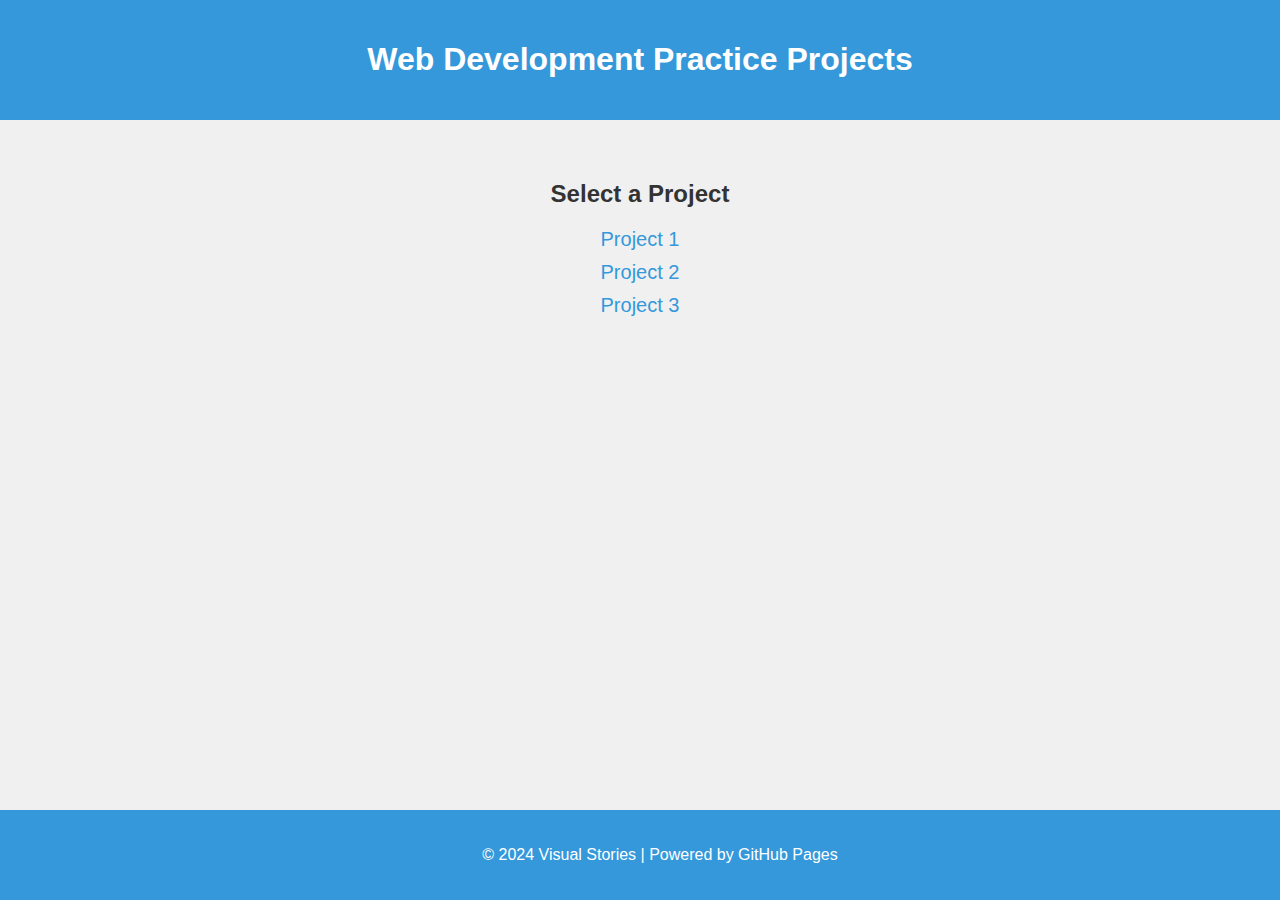
==== index.html @ 608d0b6e "Initial commit" ====
<!DOCTYPE html>
<html lang="en">
<head>
    <meta charset="UTF-8">
    <meta name="viewport" content="width=device-width, initial-scale=1.0">
    <title>My Test Projects</title>
    <link rel="stylesheet" href="css/main.css">
</head>
<body>
    <header>
        <h1>Web Development Practice Projects</h1>
    </header>

    <section class="projects-list">
        <h2>Select a Project</h2>
        <ul>
            <li><a href="projects/project1/index.html">Project 1</a></li>
            <li><a href="projects/project2/index.html">Project 2</a></li>
            <li><a href="projects/project3/index.html">Project 3</a></li>
        </ul>
    </section>

    <footer>
        <p>&copy; 2024 Visual Stories | Powered by GitHub Pages</p>
    </footer>

    <script src="js/main.js"></script>
</body>
</html>
---- css/main.css ----
body {
    font-family: Arial, sans-serif;
    background-color: #f0f0f0;
    margin: 0;
    padding: 0;
    color: #333;
}

header {
    background-color: #3498db;
    color: white;
    text-align: center;
    padding: 20px;
}

.projects-list {
    max-width: 800px;
    margin: 20px auto;
    padding: 20px;
    text-align: center;
}

ul {
    list-style: none;
    padding: 0;
}

ul li {
    margin: 10px 0;
}

ul li a {
    text-decoration: none;
    color: #3498db;
    font-size: 20px;
}

ul li a:hover {
    color: #2980b9;
}

footer {
    text-align: center;
    padding: 20px;
    background-color: #3498db;
    color: white;
    position: fixed;
    width: 100%;
    bottom: 0;
}
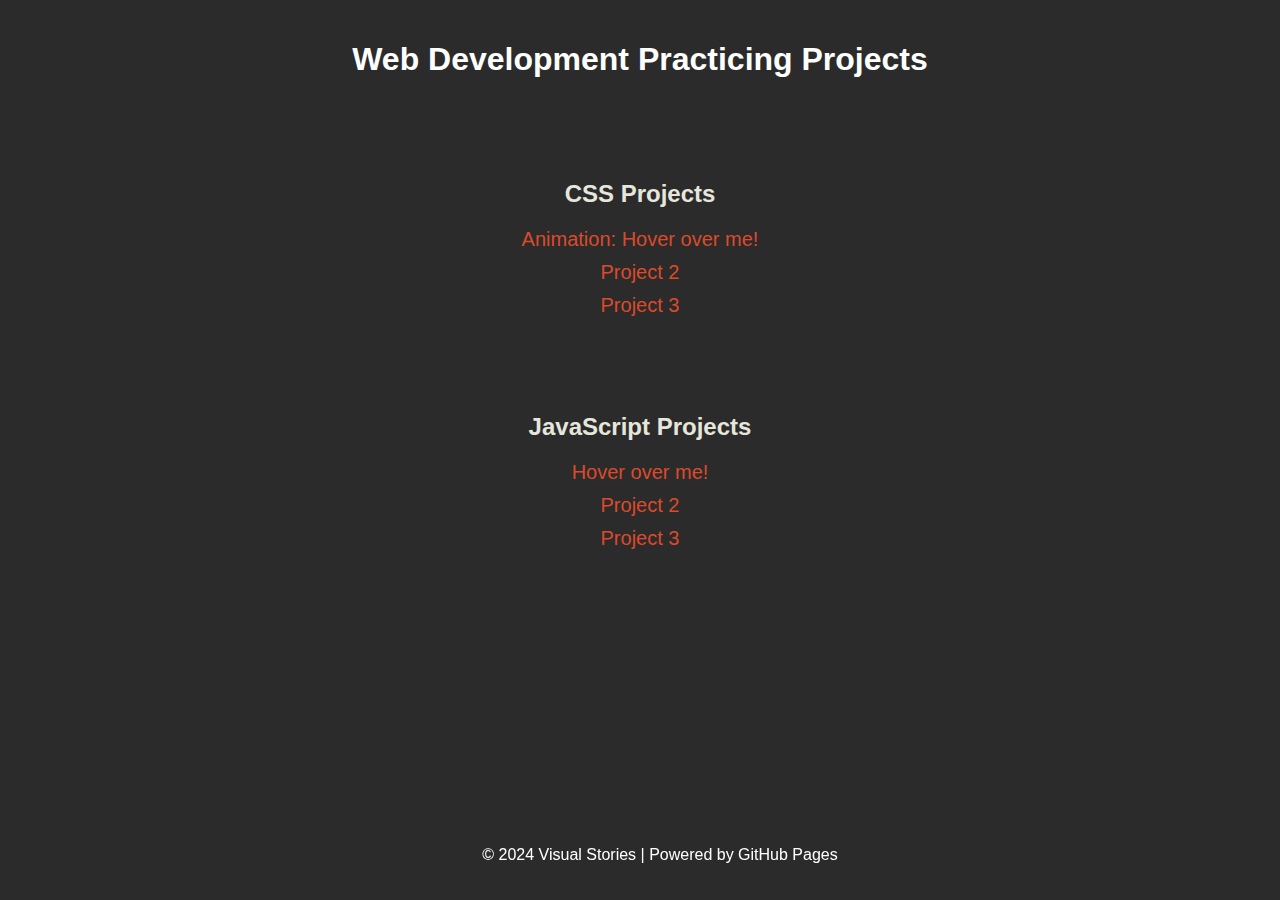
==== commit 763aea09: "Flexbox: Pricing Table" ====
--- a/index.html
+++ b/index.html
@@ -8,15 +8,24 @@
 </head>
 <body>
     <header>
-        <h1>Web Development Practice Projects</h1>
+        <h1>Web Development Practicing Projects</h1>
     </header>
 
     <section class="projects-list">
-        <h2>Select a Project</h2>
+        <h2>CSS Projects</h2>
         <ul>
-            <li><a href="projects/project1/index.html">Project 1</a></li>
-            <li><a href="projects/project2/index.html">Project 2</a></li>
-            <li><a href="projects/project3/index.html">Project 3</a></li>
+            <li><a href="css-projects/project1/">Animation: Hover over me!</a></li>
+            <li><a href="css-projects/project2/">Project 2</a></li>
+            <li><a href="css-projects/project3/">Project 3</a></li>
+        </ul>
+    </section>
+
+    <section class="projects-list">
+        <h2>JavaScript Projects</h2>
+        <ul>
+            <li><a href="javascript-projects/project1/">Hover over me!</a></li>
+            <li><a href="javascript-projects/project2/">Project 2</a></li>
+            <li><a href="javascript-projects/project3/">Project 3</a></li>
         </ul>
     </section>
 
--- a/css/main.css
+++ b/css/main.css
@@ -1,13 +1,22 @@
 body {
     font-family: Arial, sans-serif;
-    background-color: #f0f0f0;
+    background-color: #2B2B2B;
     margin: 0;
     padding: 0;
-    color: #333;
+    color: #E6E6DD;
+}
+
+a {
+    color: #DB4A2B;
+    transition: all 0.2s ease-in;
+}
+
+a:hover{
+    color: #E6E6DD;
+    transition: all 0.4s ease-out;
 }
 
 header {
-    background-color: #3498db;
     color: white;
     text-align: center;
     padding: 20px;
@@ -31,18 +40,14 @@
 
 ul li a {
     text-decoration: none;
-    color: #3498db;
     font-size: 20px;
 }
 
-ul li a:hover {
-    color: #2980b9;
-}
+
 
 footer {
     text-align: center;
     padding: 20px;
-    background-color: #3498db;
     color: white;
     position: fixed;
     width: 100%;
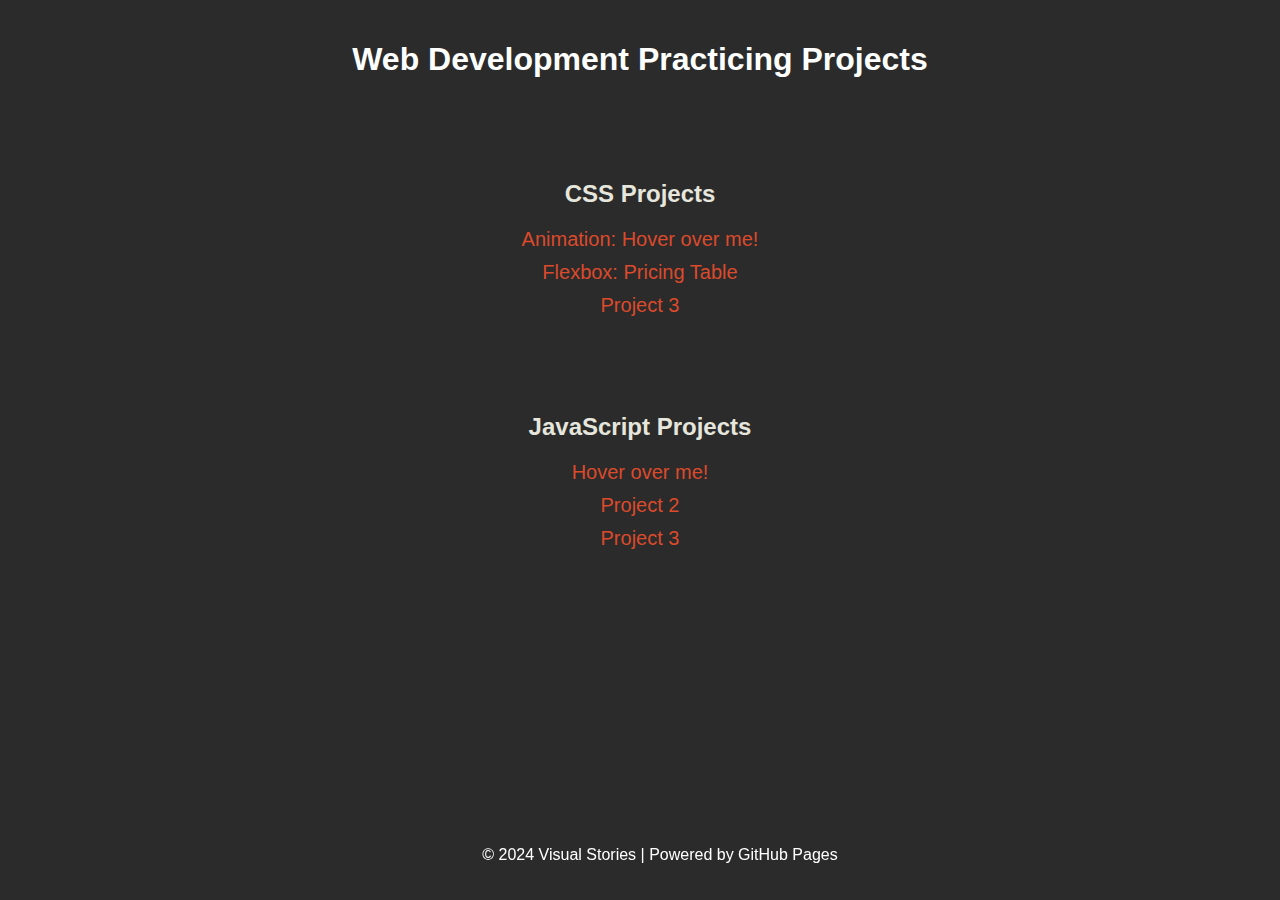
==== commit 33bd7d1f: "Flexbox: Pricing Table Update" ====
--- a/index.html
+++ b/index.html
@@ -15,7 +15,7 @@
         <h2>CSS Projects</h2>
         <ul>
             <li><a href="css-projects/project1/">Animation: Hover over me!</a></li>
-            <li><a href="css-projects/project2/">Project 2</a></li>
+            <li><a href="css-projects/project2/">Flexbox: Pricing Table</a></li>
             <li><a href="css-projects/project3/">Project 3</a></li>
         </ul>
     </section>
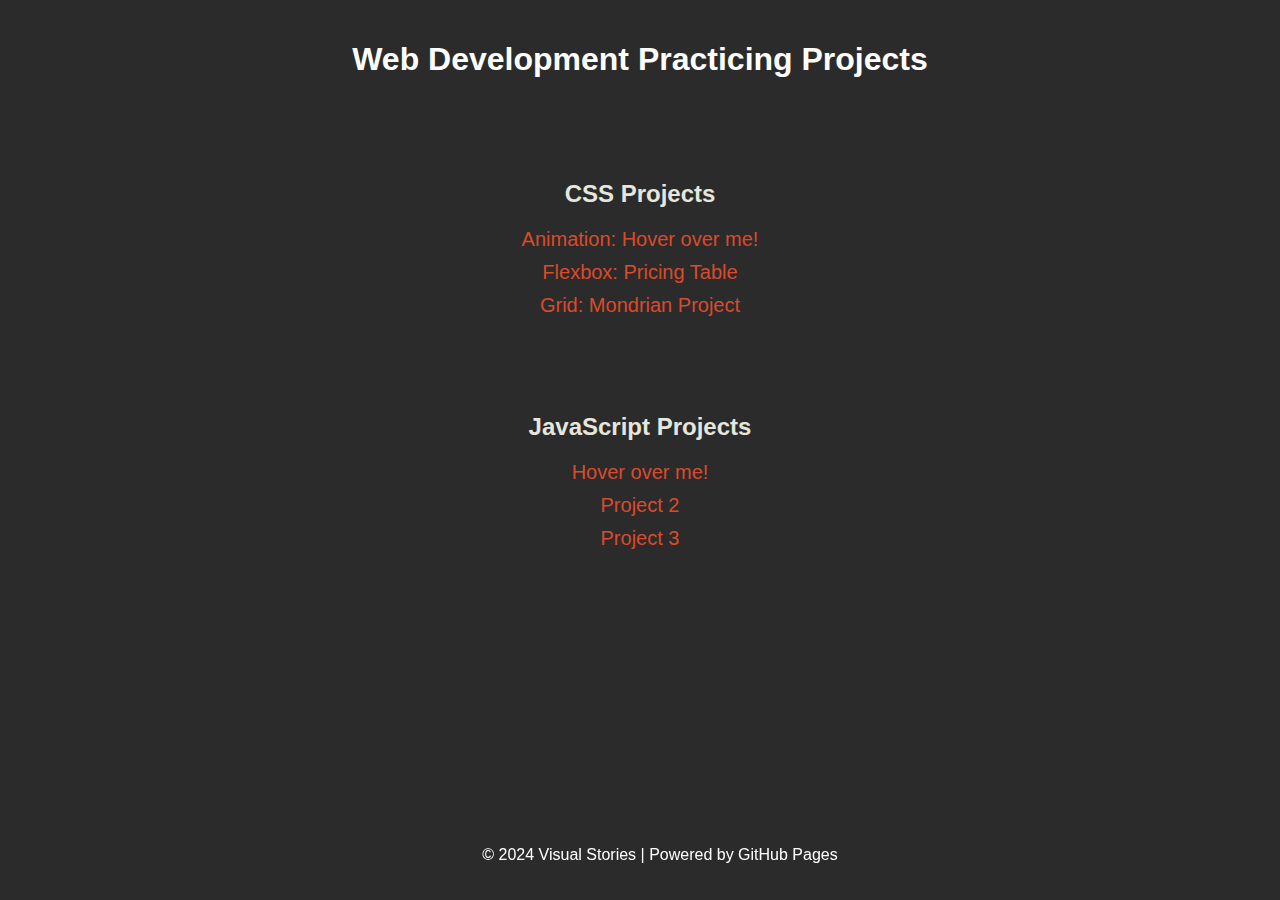
==== commit 7561be07: "Grid: Mondrian Project - Update" ====
--- a/index.html
+++ b/index.html
@@ -16,7 +16,7 @@
         <ul>
             <li><a href="css-projects/project1/">Animation: Hover over me!</a></li>
             <li><a href="css-projects/project2/">Flexbox: Pricing Table</a></li>
-            <li><a href="css-projects/project3/">Project 3</a></li>
+            <li><a href="css-projects/project3/">Grid: Mondrian Project</a></li>
         </ul>
     </section>
 
